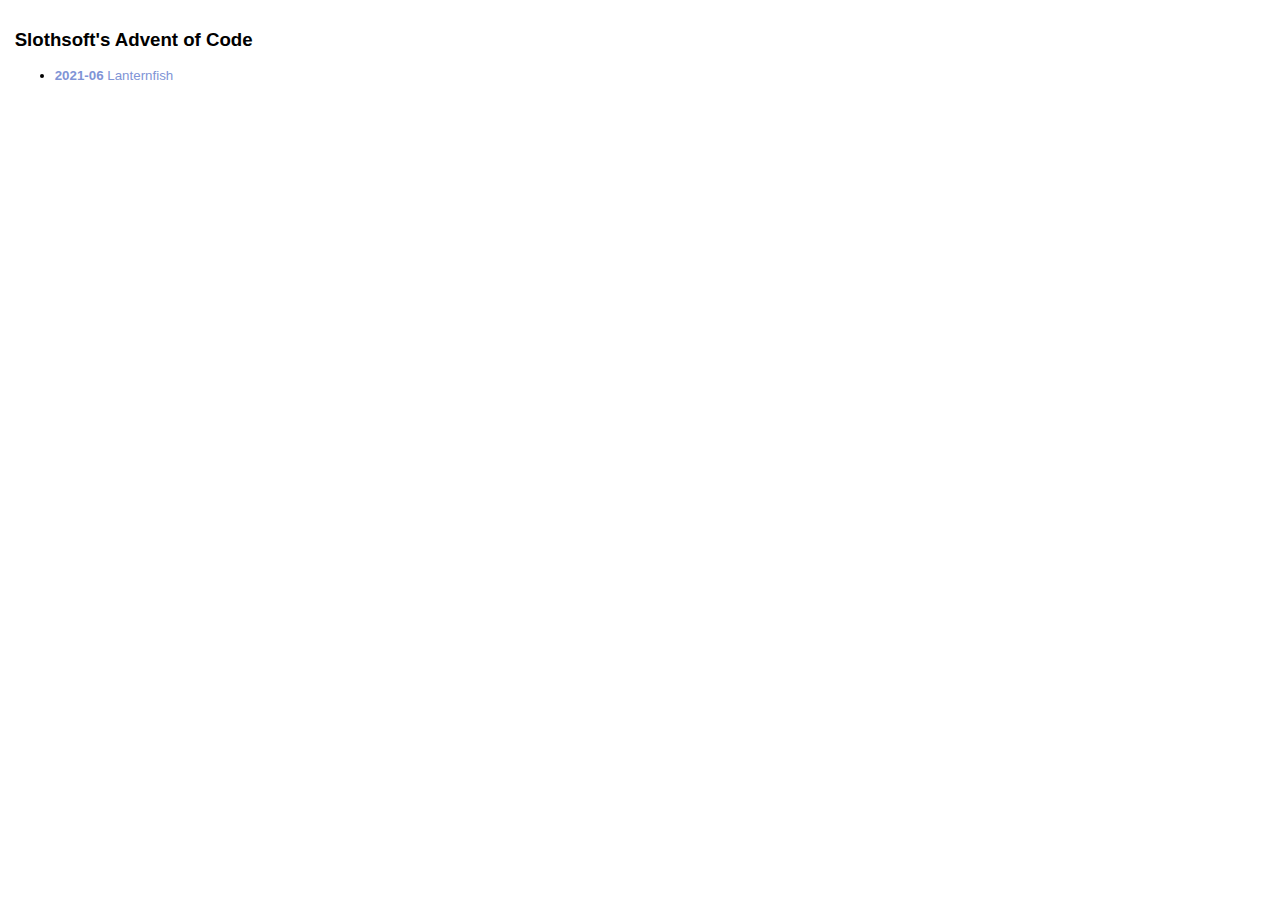
==== docs/index.html @ 4499edfd "add day 6 simulation" ====
<?xml version="1.0" encoding="UTF-8"?>
<!DOCTYPE html>
<html lang="en">
  <head>
    <title>Slothsoft's Advent of Code</title>
    <link rel="stylesheet" type="text/css" href="resources/css/style.css" />
	<meta charset="utf-8" />
   </head>
  <body>
	 <div id="content">
         <h1>Slothsoft's Advent of Code</h1>
         <ul>
             <li><a href="2021-06.html"><b>2021-06</b> Lanternfish</a></li>
         </ul>
     </div>
  </body>
</html>
---- docs/resources/css/style.css ----
body {
  font-size: 10pt;
  font-family: Verdana, Geneva, Arial, Helvetica, sans-serif;
  color: black;
  line-height: 14pt;
  padding-left: 5pt;
  padding-right: 5pt;
  padding-top: 5pt;
}
h1 {
  font-size: 14pt;
  font-weight: bold;
  line-height: 20pt;
}
img {
  padding: 3pt;
  float: right;
}
a {
  text-decoration: none;
}
a:link, a:visited {
  color: #8094d6;
}
a:hover, a:active {
  color: #FF9933;
}
#content {
  width: 800px;
}
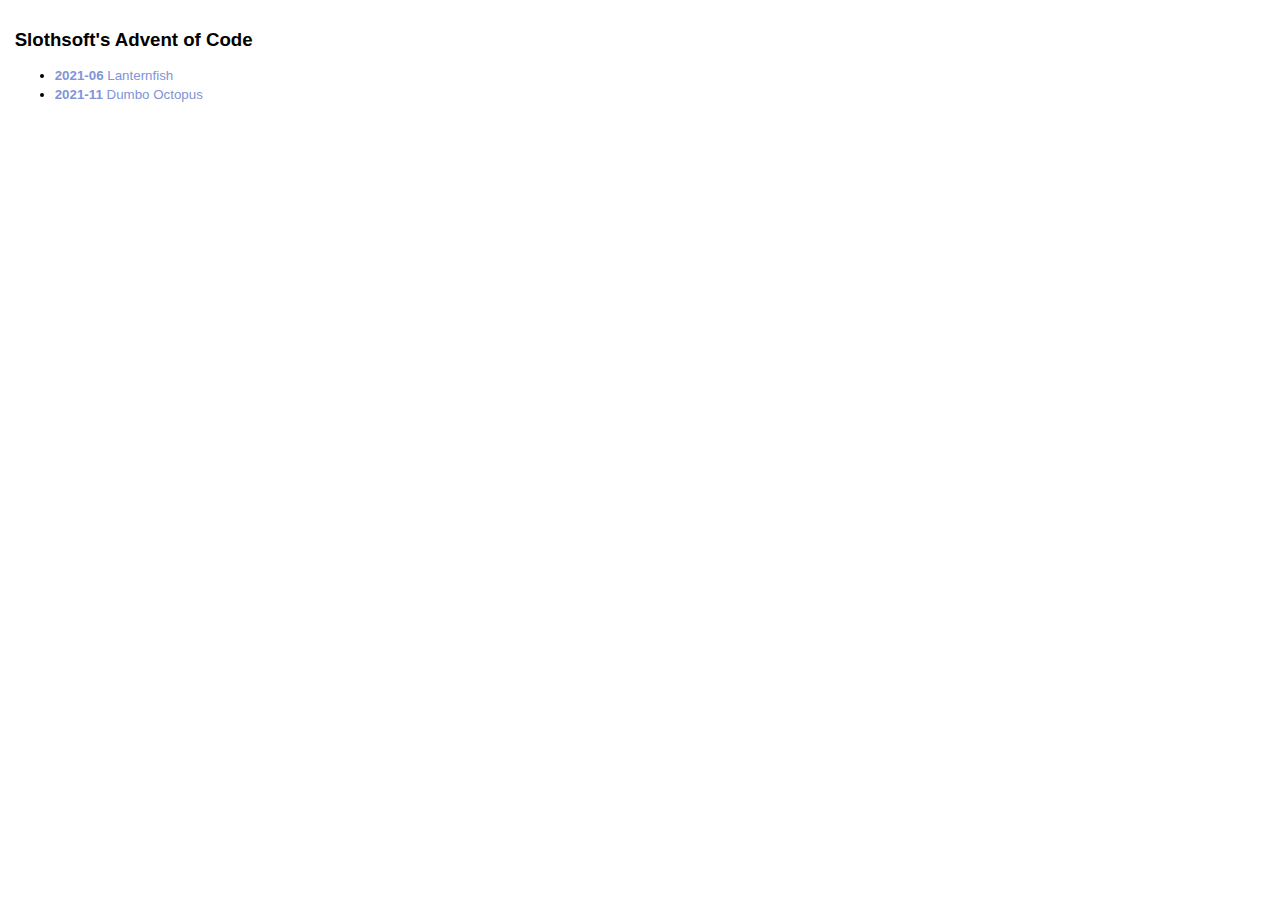
==== commit da32eb66: "add day 7 puzzle" ====
--- a/docs/index.html
+++ b/docs/index.html
@@ -11,6 +11,7 @@
          <h1>Slothsoft's Advent of Code</h1>
          <ul>
              <li><a href="2021-06.html"><b>2021-06</b> Lanternfish</a></li>
+             <li><a href="2021-11.html"><b>2021-11</b> Dumbo Octopus</a></li>
          </ul>
      </div>
   </body>
